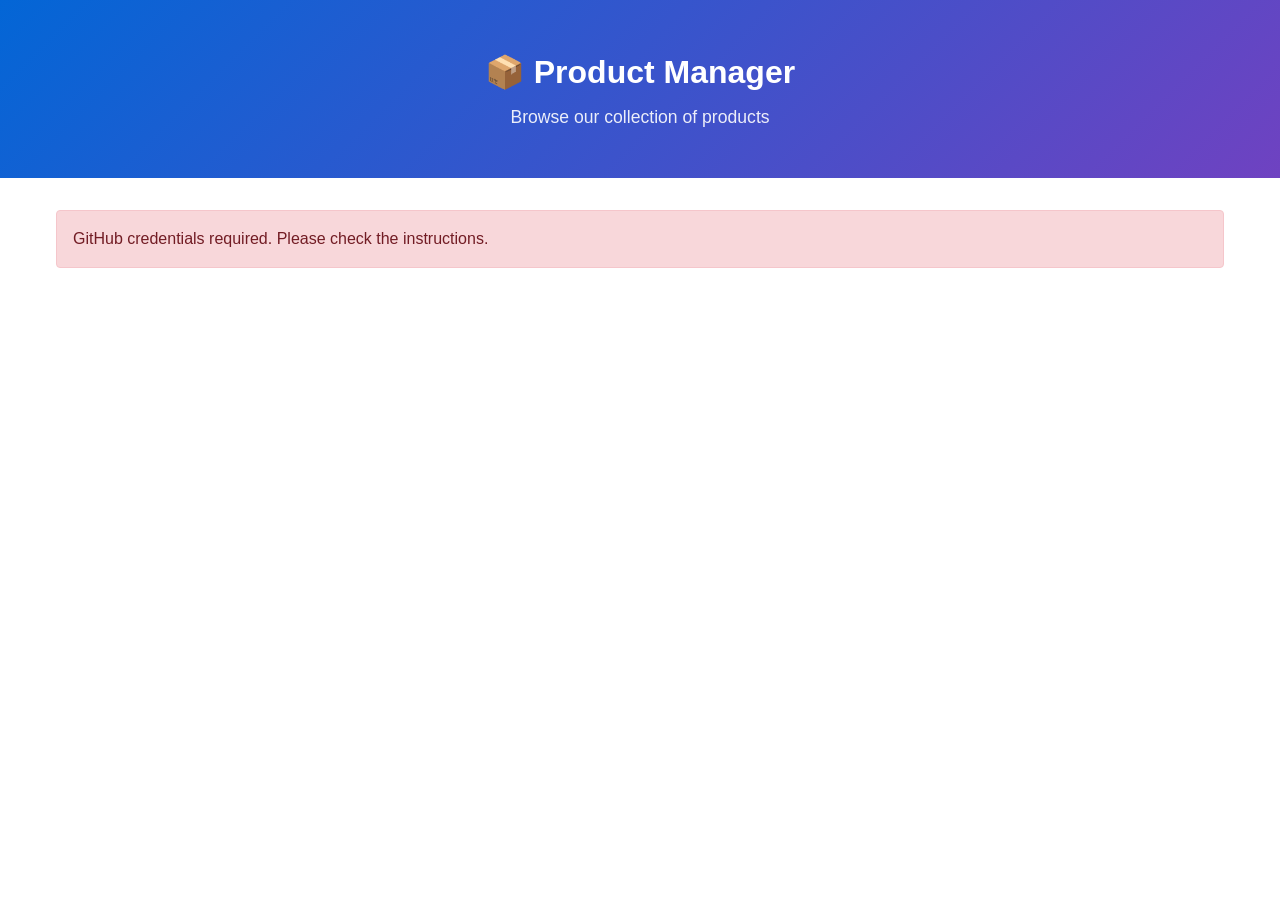
==== index.html @ df5ea356 "first commit" ====
<!DOCTYPE html>
<html lang="en">
<head>
  <meta charset="UTF-8">
  <meta name="viewport" content="width=device-width, initial-scale=1.0">
  <title>Product Manager - CMS</title>
  <link rel="stylesheet" href="style.css">
</head>
<body>
  <!-- Hero Header -->
  <div class="site-header">
    <div class="container">
      <h1>📦 Product Manager</h1>
      <p>Browse our collection of products</p>
    </div>
  </div>

  <div class="container">
    <!-- Error Message -->
    <div id="error-message" role="alert"></div>

    <!-- Loading State -->
    <div id="loading" class="loading-spinner">
      <div class="spinner"></div>
      <p>Loading products...</p>
    </div>

    <!-- Main Content (hidden while loading) -->
    <div id="main-content" style="display: none;">
      <!-- Controls Section -->
      <div class="section">
        <div class="top-controls">
          <!-- Search -->
          <div class="search-input-wrapper">
            <input
              type="text"
              id="search-input"
              placeholder="Search products..."
              aria-label="Search products"
            >
          </div>

          <!-- Category Filter -->
          <select id="category-filter" aria-label="Filter by category">
            <option value="all">All Categories</option>
            <!-- Options populated dynamically -->
          </select>

          <!-- Sort -->
          <select id="sort-select" aria-label="Sort by">
            <option value="name-asc">Sort: Name (A-Z)</option>
            <option value="name-desc">Sort: Name (Z-A)</option>
            <option value="price-asc">Sort: Price (Low-High)</option>
            <option value="price-desc">Sort: Price (High-Low)</option>
          </select>

          <!-- View Toggle -->
          <select id="view-toggle" aria-label="View type">
            <option value="cards">View: Cards</option>
            <option value="table">View: Table</option>
          </select>

          <!-- Admin Link -->
          <a href="admin.html" class="btn btn-secondary">🔑 Admin Panel</a>
        </div>
      </div>

      <!-- Items Container -->
      <div class="section">
        <div id="items-container" class="items-grid">
          <!-- Items populated dynamically -->
        </div>
      </div>
    </div>
  </div>

  <!-- Scripts -->
  <script src="github-api.js"></script>
  <script src="app.js"></script>

  <script>
    // Metadata for the app
    const APP_CONFIG = {
      // Update these with your GitHub repo details, or use query parameters
      // ?owner=username&repo=reponame
      owner: new URLSearchParams(window.location.search).get('owner') || 'your-username',
      repo: new URLSearchParams(window.location.search).get('repo') || 'your-repo',
    };

    // Override for display
    window.addEventListener('DOMContentLoaded', () => {
      const mainContent = document.getElementById('main-content');
      const loading = document.getElementById('loading');

      // Show main content after data loads
      setTimeout(() => {
        if (mainContent && loading) {
          // This will be shown once data is fetched successfully
          loading.addEventListener('transitionend', () => {
            if (mainContent.style.display !== 'block') {
              mainContent.style.display = 'block';
            }
          });
        }
      }, 100);
    });
  </script>
</body>
</html>
---- style.css ----
/**
 * CMS Styling
 */

* {
  margin: 0;
  padding: 0;
  box-sizing: border-box;
}

:root {
  --primary-color: #0366d6;
  --secondary-color: #6f42c1;
  --success-color: #28a745;
  --danger-color: #dc3545;
  --warning-color: #ffc107;
  --info-color: #17a2b8;
  --light-color: #f8f9fa;
  --dark-color: #212529;
  --border-color: #dee2e6;
  --shadow: 0 1px 3px rgba(0, 0, 0, 0.1);
  --shadow-lg: 0 4px 6px rgba(0, 0, 0, 0.1);
}

body {
  font-family: -apple-system, BlinkMacSystemFont, 'Segoe UI', Roboto, 'Helvetica Neue', Arial, sans-serif;
  line-height: 1.5;
  color: var(--dark-color);
  background-color: #fff;
}

a {
  color: var(--primary-color);
  text-decoration: none;
}

a:hover {
  text-decoration: underline;
}

/* Header */
header {
  background-color: var(--dark-color);
  color: white;
  padding: 1rem 0;
  margin-bottom: 2rem;
  box-shadow: var(--shadow);
}

header h1 {
  max-width: 1200px;
  margin: 0 auto;
  padding: 0 1rem;
  font-size: 1.8rem;
}

.header-subtitle {
  font-size: 0.9rem;
  opacity: 0.8;
  margin-top: 0.5rem;
}

/* Container */
.container {
  max-width: 1200px;
  margin: 0 auto;
  padding: 0 1rem;
}

/* Sections */
.section {
  margin-bottom: 2rem;
}

.section-title {
  font-size: 1.5rem;
  margin-bottom: 1rem;
  padding-bottom: 0.5rem;
  border-bottom: 2px solid var(--primary-color);
}

/* Messages */
.message {
  padding: 1rem;
  margin-bottom: 1rem;
  border-radius: 4px;
  display: none;
}

.message-success {
  background-color: #d4edda;
  color: #155724;
  border: 1px solid #c3e6cb;
}

.message-error {
  background-color: #f8d7da;
  color: #721c24;
  border: 1px solid #f5c6cb;
}

.message-info {
  background-color: #d1ecf1;
  color: #0c5460;
  border: 1px solid #bee5eb;
}

.message-warning {
  background-color: #fff3cd;
  color: #856404;
  border: 1px solid #ffeeba;
}

/* Forms */
.form-group {
  margin-bottom: 1rem;
}

label {
  display: block;
  margin-bottom: 0.5rem;
  font-weight: 500;
}

input,
textarea,
select {
  width: 100%;
  padding: 0.5rem;
  border: 1px solid var(--border-color);
  border-radius: 4px;
  font-family: inherit;
  font-size: 1rem;
}

input:focus,
textarea:focus,
select:focus {
  outline: none;
  border-color: var(--primary-color);
  box-shadow: 0 0 0 3px rgba(3, 102, 214, 0.1);
}

textarea {
  resize: vertical;
  min-height: 100px;
}

.form-row {
  display: grid;
  grid-template-columns: repeat(auto-fit, minmax(200px, 1fr));
  gap: 1rem;
}

/* Buttons */
.btn {
  padding: 0.5rem 1rem;
  border: none;
  border-radius: 4px;
  font-size: 1rem;
  cursor: pointer;
  transition: all 0.3s ease;
  font-weight: 500;
}

.btn:hover {
  transform: translateY(-2px);
  box-shadow: var(--shadow-lg);
}

.btn-primary {
  background-color: var(--primary-color);
  color: white;
}

.btn-primary:hover {
  background-color: #0256bf;
}

.btn-secondary {
  background-color: var(--secondary-color);
  color: white;
}

.btn-secondary:hover {
  background-color: #5a32a3;
}

.btn-success {
  background-color: var(--success-color);
  color: white;
}

.btn-success:hover {
  background-color: #218838;
}

.btn-danger {
  background-color: var(--danger-color);
  color: white;
}

.btn-danger:hover {
  background-color: #c82333;
}

.btn-info {
  background-color: var(--info-color);
  color: white;
}

.btn-info:hover {
  background-color: #138496;
}

.btn-sm {
  padding: 0.25rem 0.5rem;
  font-size: 0.875rem;
}

.btn-edit {
  background-color: var(--info-color);
  color: white;
  margin-right: 0.5rem;
}

.btn-edit:hover {
  background-color: #138496;
}

.btn-delete {
  background-color: var(--danger-color);
  color: white;
}

.btn-delete:hover {
  background-color: #c82333;
}

.btn-group {
  display: flex;
  gap: 0.5rem;
  flex-wrap: wrap;
}

/* Loading Spinner */
.loading-spinner {
  display: none;
  text-align: center;
  padding: 2rem;
}

.spinner {
  border: 4px solid var(--light-color);
  border-top: 4px solid var(--primary-color);
  border-radius: 50%;
  width: 40px;
  height: 40px;
  animation: spin 1s linear infinite;
  margin: 0 auto;
}

@keyframes spin {
  0% {
    transform: rotate(0deg);
  }
  100% {
    transform: rotate(360deg);
  }
}

/* Tables */
table {
  width: 100%;
  border-collapse: collapse;
  margin-bottom: 1rem;
}

th {
  background-color: var(--light-color);
  padding: 0.75rem;
  text-align: left;
  font-weight: 600;
  border-bottom: 2px solid var(--border-color);
}

td {
  padding: 0.75rem;
  border-bottom: 1px solid var(--border-color);
}

tr:hover {
  background-color: var(--light-color);
}

.text-center {
  text-align: center;
}

/* Items Grid / Cards */
.items-grid {
  display: grid;
  grid-template-columns: repeat(auto-fill, minmax(280px, 1fr));
  gap: 2rem;
  margin-bottom: 2rem;
}

.item-card {
  border: 1px solid var(--border-color);
  border-radius: 8px;
  overflow: hidden;
  box-shadow: var(--shadow);
  transition: transform 0.3s ease, box-shadow 0.3s ease;
  display: flex;
  flex-direction: column;
}

.item-card:hover {
  transform: translateY(-4px);
  box-shadow: var(--shadow-lg);
}

.item-image {
  width: 100%;
  height: 200px;
  background-color: var(--light-color);
  overflow: hidden;
  display: flex;
  align-items: center;
  justify-content: center;
}

.item-image img {
  width: 100%;
  height: 100%;
  object-fit: cover;
}

.item-image-placeholder {
  color: #999;
  font-size: 0.9rem;
}

.item-content {
  padding: 1.5rem;
  display: flex;
  flex-direction: column;
  flex-grow: 1;
}

.item-name {
  font-size: 1.2rem;
  margin-bottom: 0.5rem;
}

.item-category {
  font-size: 0.85rem;
  color: #666;
  margin-bottom: 0.5rem;
}

.item-description {
  font-size: 0.9rem;
  color: #666;
  margin-bottom: 1rem;
  flex-grow: 1;
}

.item-footer {
  display: flex;
  justify-content: space-between;
  align-items: center;
  padding-top: 1rem;
  border-top: 1px solid var(--border-color);
}

.item-price {
  font-size: 1.3rem;
  font-weight: bold;
  color: var(--primary-color);
}

/* Tables View */
.items-table {
  width: 100%;
  border-collapse: collapse;
  box-shadow: var(--shadow);
}

.items-table th {
  background-color: var(--primary-color);
  color: white;
}

.items-table td {
  padding: 1rem;
}

/* Empty State */
.empty-state {
  text-align: center;
  padding: 3rem 1rem;
  color: #999;
  font-size: 1.1rem;
}

/* Admin Panel */
#admin-section {
  display: none;
}

.admin-header {
  display: flex;
  justify-content: space-between;
  align-items: center;
  margin-bottom: 2rem;
  flex-wrap: wrap;
  gap: 1rem;
}

.current-user {
  font-size: 0.9rem;
  color: #666;
  padding: 0.5rem 1rem;
  background-color: var(--light-color);
  border-radius: 4px;
}

/* Search and Filter */
.search-filter-bar {
  display: flex;
  gap: 1rem;
  margin-bottom: 2rem;
  flex-wrap: wrap;
  align-items: center;
}

.search-filter-bar input,
.search-filter-bar select {
  margin-bottom: 0;
}

.search-input-wrapper {
  flex-grow: 1;
  min-width: 200px;
}

/* Tabs */
.tabs {
  display: flex;
  gap: 0;
  margin-bottom: 2rem;
  border-bottom: 2px solid var(--border-color);
}

.tab-button {
  padding: 0.75rem 1.5rem;
  border: none;
  background: none;
  cursor: pointer;
  font-size: 1rem;
  border-bottom: 3px solid transparent;
  margin-bottom: -2px;
  transition: all 0.3s ease;
}

.tab-button.active {
  border-bottom-color: var(--primary-color);
  color: var(--primary-color);
  font-weight: 600;
}

.tab-button:hover {
  color: var(--primary-color);
}

/* Errors */
#error-message {
  background-color: #f8d7da;
  color: #721c24;
  padding: 1rem;
  border-radius: 4px;
  margin-bottom: 1rem;
  border: 1px solid #f5c6cb;
  display: none;
}

/* Site Header */
.site-header {
  background: linear-gradient(135deg, var(--primary-color) 0%, var(--secondary-color) 100%);
  color: white;
  padding: 3rem 0;
  margin-bottom: 2rem;
  text-align: center;
}

.site-header h1 {
  font-size: 2rem;
  margin-bottom: 0.5rem;
}

.site-header p {
  font-size: 1.1rem;
  opacity: 0.9;
}

/* Top Controls */
.top-controls {
  display: flex;
  gap: 1rem;
  margin-bottom: 2rem;
  flex-wrap: wrap;
  align-items: center;
}

/* Responsive */
@media (max-width: 768px) {
  header h1 {
    font-size: 1.4rem;
  }

  .section-title {
    font-size: 1.2rem;
  }

  .items-grid {
    grid-template-columns: 1fr;
  }

  .form-row {
    grid-template-columns: 1fr;
  }

  .admin-header {
    flex-direction: column;
    align-items: flex-start;
  }

  .search-filter-bar {
    flex-direction: column;
  }

  .search-input-wrapper {
    width: 100%;
  }

  table {
    font-size: 0.9rem;
  }

  th,
  td {
    padding: 0.5rem;
  }

  .btn-sm {
    padding: 0.2rem 0.4rem;
    font-size: 0.8rem;
  }

  .btn-group {
    flex-direction: column;
  }
}

@media (max-width: 480px) {
  .container {
    padding: 0 0.5rem;
  }

  header h1 {
    font-size: 1.2rem;
  }

  .site-header h1 {
    font-size: 1.5rem;
  }

  input,
  textarea,
  select,
  .btn {
    font-size: 16px; /* Prevents zoom on iOS */
  }
}
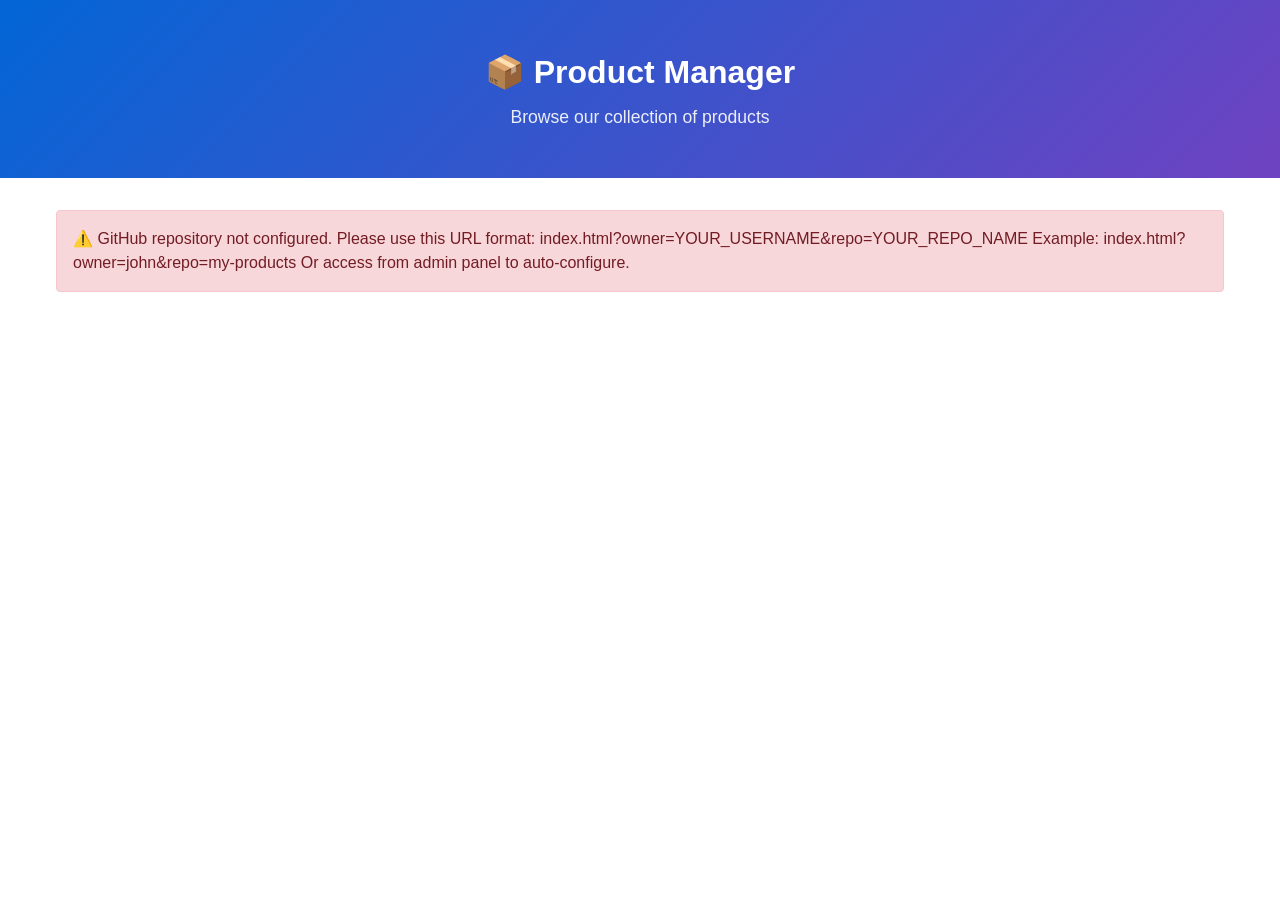
==== commit 1e084032: "front changes" ====
--- a/index.html
+++ b/index.html
@@ -79,31 +79,28 @@
   <script src="app.js"></script>
 
   <script>
-    // Metadata for the app
+    // ⚠️ IMPORTANT: Update these OR use URL parameters
+    // Format: index.html?owner=YOUR_USERNAME&repo=YOUR_REPO_NAME
+    // 
+    // Example:
+    // index.html?owner=john&repo=my-products
+    
     const APP_CONFIG = {
-      // Update these with your GitHub repo details, or use query parameters
-      // ?owner=username&repo=reponame
-      owner: new URLSearchParams(window.location.search).get('owner') || 'your-username',
-      repo: new URLSearchParams(window.location.search).get('repo') || 'your-repo',
+      // Option 1: Set here (gets overridden by URL parameters)
+      owner: 'YOUR_USERNAME',  // Change this to your GitHub username
+      repo: 'YOUR_REPO',       // Change this to your repository name
     };
 
-    // Override for display
-    window.addEventListener('DOMContentLoaded', () => {
-      const mainContent = document.getElementById('main-content');
-      const loading = document.getElementById('loading');
+    // Option 2: Use URL parameters (recommended)
+    const urlParams = new URLSearchParams(window.location.search);
+    if (urlParams.get('owner')) APP_CONFIG.owner = urlParams.get('owner');
+    if (urlParams.get('repo')) APP_CONFIG.repo = urlParams.get('repo');
 
-      // Show main content after data loads
-      setTimeout(() => {
-        if (mainContent && loading) {
-          // This will be shown once data is fetched successfully
-          loading.addEventListener('transitionend', () => {
-            if (mainContent.style.display !== 'block') {
-              mainContent.style.display = 'block';
-            }
-          });
-        }
-      }, 100);
-    });
+    // Store for frontend to use
+    if (APP_CONFIG.owner && APP_CONFIG.owner !== 'YOUR_USERNAME') {
+      localStorage.setItem('cms_owner', APP_CONFIG.owner);
+      localStorage.setItem('cms_repo', APP_CONFIG.repo);
+    }
   </script>
 </body>
 </html>
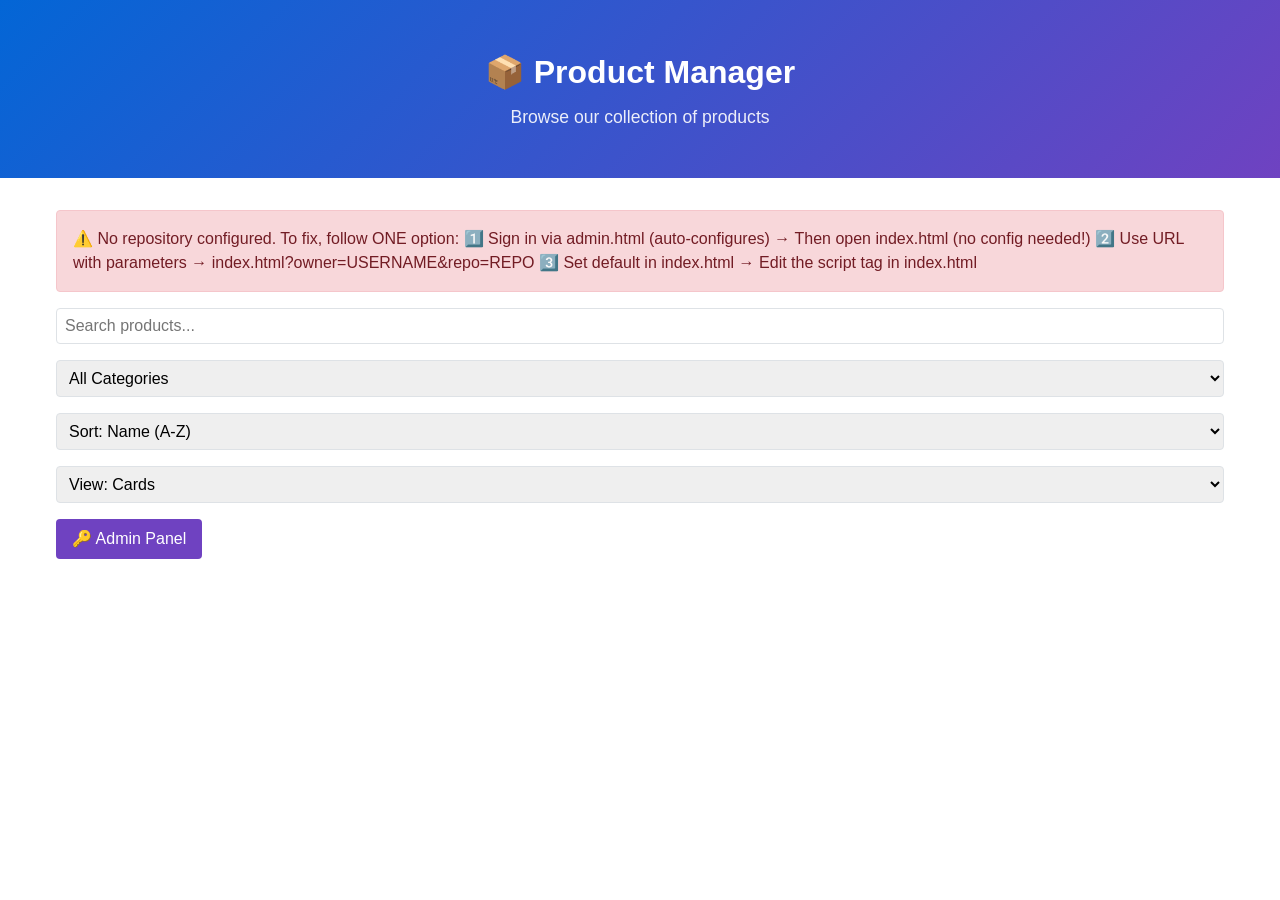
==== commit c3b83b22: "auth changes" ====
--- a/index.html
+++ b/index.html
@@ -76,31 +76,21 @@
 
   <!-- Scripts -->
   <script src="github-api.js"></script>
+  
+  <!-- Configure default GitHub repo here (optional) -->
+  <!-- Leave empty to use admin panel login or URL parameters -->
+  <script>
+    // ⚙️ SET YOUR DEFAULT REPO HERE (optional)
+    // Leave both empty to require admin login or use URL parameters
+    window.CMS_DEFAULT_OWNER = '';   // Your GitHub username (e.g., 'john')
+    window.CMS_DEFAULT_REPO = '';    // Your repo name (e.g., 'my-products')
+    
+    // Examples:
+    // window.CMS_DEFAULT_OWNER = 'john';
+    // window.CMS_DEFAULT_REPO = 'my-products';
+    // Then index.html works with zero configuration!
+  </script>
+  
   <script src="app.js"></script>
-
-  <script>
-    // ⚠️ IMPORTANT: Update these OR use URL parameters
-    // Format: index.html?owner=YOUR_USERNAME&repo=YOUR_REPO_NAME
-    // 
-    // Example:
-    // index.html?owner=john&repo=my-products
-    
-    const APP_CONFIG = {
-      // Option 1: Set here (gets overridden by URL parameters)
-      owner: 'YOUR_USERNAME',  // Change this to your GitHub username
-      repo: 'YOUR_REPO',       // Change this to your repository name
-    };
-
-    // Option 2: Use URL parameters (recommended)
-    const urlParams = new URLSearchParams(window.location.search);
-    if (urlParams.get('owner')) APP_CONFIG.owner = urlParams.get('owner');
-    if (urlParams.get('repo')) APP_CONFIG.repo = urlParams.get('repo');
-
-    // Store for frontend to use
-    if (APP_CONFIG.owner && APP_CONFIG.owner !== 'YOUR_USERNAME') {
-      localStorage.setItem('cms_owner', APP_CONFIG.owner);
-      localStorage.setItem('cms_repo', APP_CONFIG.repo);
-    }
-  </script>
 </body>
 </html>
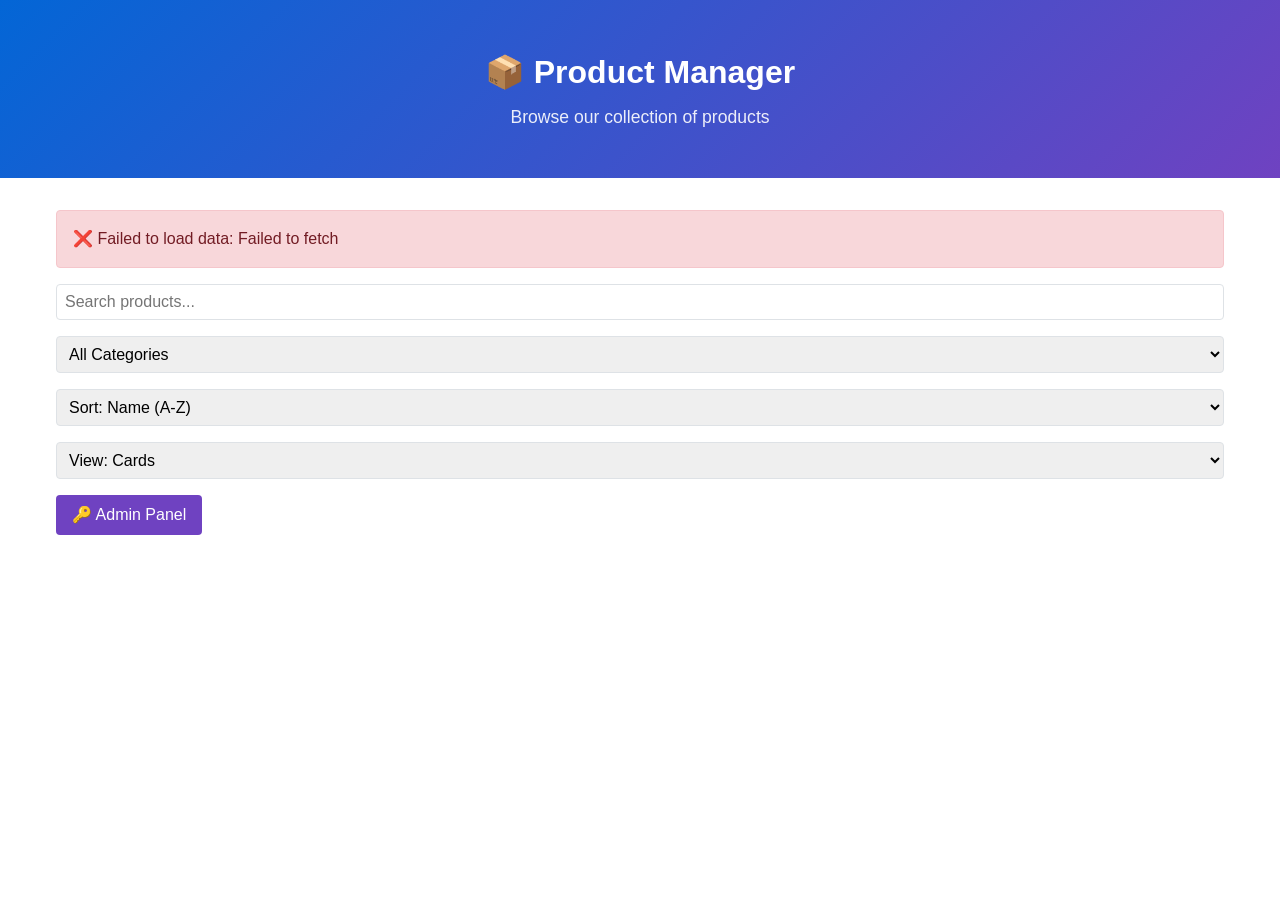
==== commit 80edac4f: "test" ====
--- a/index.html
+++ b/index.html
@@ -82,8 +82,8 @@
   <script>
     // ⚙️ SET YOUR DEFAULT REPO HERE (optional)
     // Leave both empty to require admin login or use URL parameters
-    window.CMS_DEFAULT_OWNER = '';   // Your GitHub username (e.g., 'john')
-    window.CMS_DEFAULT_REPO = '';    // Your repo name (e.g., 'my-products')
+    window.CMS_DEFAULT_OWNER = 'maharshimyriad';   // Your GitHub username (e.g., 'john')
+    window.CMS_DEFAULT_REPO = 'cms';    // Your repo name (e.g., 'my-products')
     
     // Examples:
     // window.CMS_DEFAULT_OWNER = 'john';
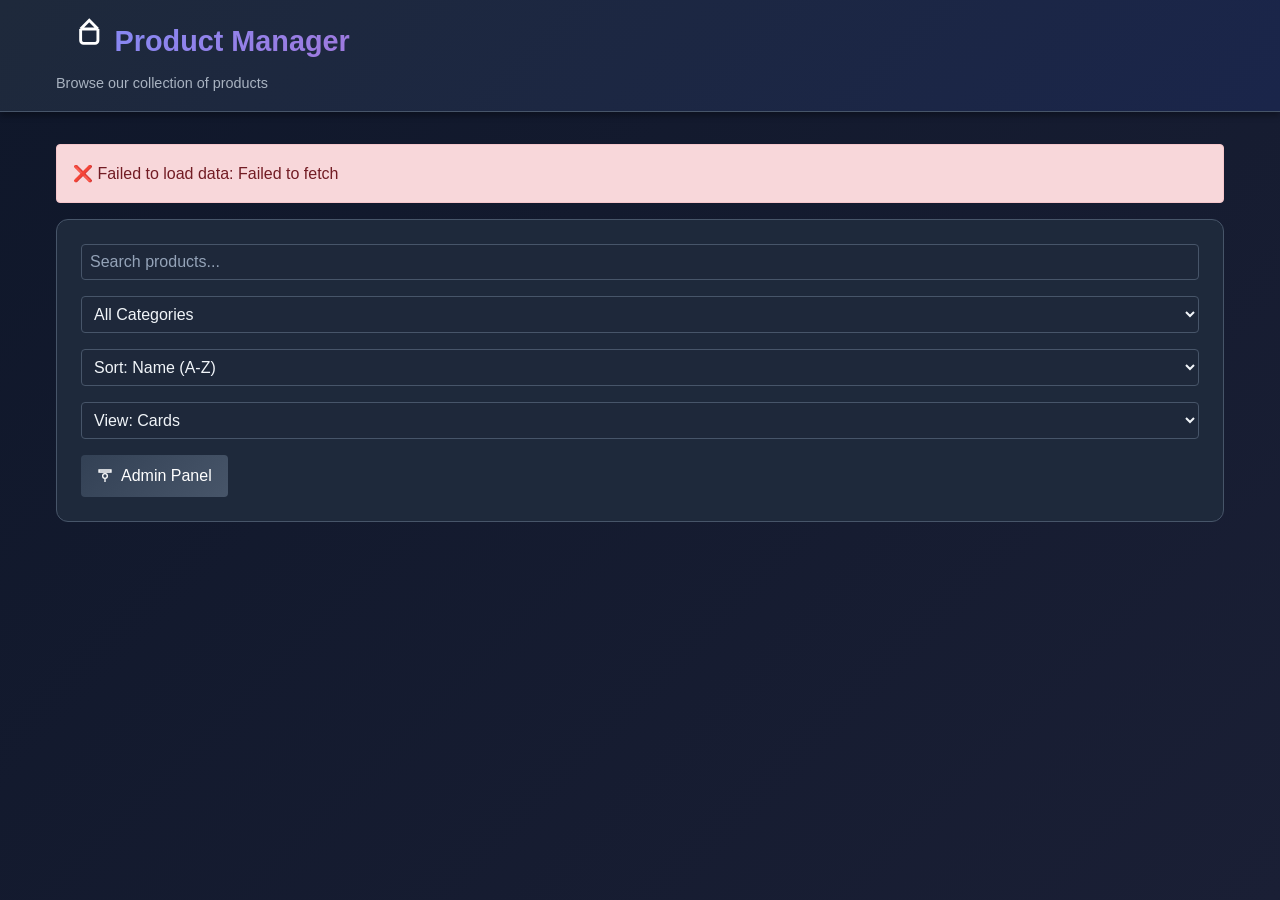
==== commit 1c45507d: "new changes" ====
--- a/index.html
+++ b/index.html
@@ -8,12 +8,17 @@
 </head>
 <body>
   <!-- Hero Header -->
-  <div class="site-header">
+  <header>
     <div class="container">
-      <h1>📦 Product Manager</h1>
-      <p>Browse our collection of products</p>
+      <h1>
+        <svg class="icon" viewBox="0 0 24 24" fill="none" stroke="currentColor" stroke-width="2">
+          <path d="M6 9l6-6 6 6M6 9h12M6 9v8a2 2 0 0 0 2 2h8a2 2 0 0 0 2-2V9" />
+        </svg>
+        Product Manager
+      </h1>
+      <p class="header-subtitle">Browse our collection of products</p>
     </div>
-  </div>
+  </header>
 
   <div class="container">
     <!-- Error Message -->
@@ -43,7 +48,6 @@
           <!-- Category Filter -->
           <select id="category-filter" aria-label="Filter by category">
             <option value="all">All Categories</option>
-            <!-- Options populated dynamically -->
           </select>
 
           <!-- Sort -->
@@ -61,7 +65,12 @@
           </select>
 
           <!-- Admin Link -->
-          <a href="admin.html" class="btn btn-secondary">🔑 Admin Panel</a>
+          <a href="admin.html" class="btn btn-secondary">
+            <svg class="icon-sm" viewBox="0 0 24 24" fill="none" stroke="currentColor" stroke-width="2">
+              <path d="M12 15.5c1.93 0 3.5-1.57 3.5-3.5S13.93 8.5 12 8.5s-3.5 1.57-3.5 3.5 1.57 3.5 3.5 3.5zM12 21v-6M6 3h12M3 3h18v3H3z" />
+            </svg>
+            Admin Panel
+          </a>
         </div>
       </div>
 
@@ -78,17 +87,9 @@
   <script src="github-api.js"></script>
   
   <!-- Configure default GitHub repo here (optional) -->
-  <!-- Leave empty to use admin panel login or URL parameters -->
   <script>
-    // ⚙️ SET YOUR DEFAULT REPO HERE (optional)
-    // Leave both empty to require admin login or use URL parameters
-    window.CMS_DEFAULT_OWNER = 'maharshimyriad';   // Your GitHub username (e.g., 'john')
-    window.CMS_DEFAULT_REPO = 'cms';    // Your repo name (e.g., 'my-products')
-    
-    // Examples:
-    // window.CMS_DEFAULT_OWNER = 'john';
-    // window.CMS_DEFAULT_REPO = 'my-products';
-    // Then index.html works with zero configuration!
+    window.CMS_DEFAULT_OWNER = 'maharshimyriad';
+    window.CMS_DEFAULT_REPO = 'cms';
   </script>
   
   <script src="app.js"></script>
--- a/style.css
+++ b/style.css
@@ -1,5 +1,5 @@
 /**
- * CMS Styling
+ * CMS Styling - Modern Dark Theme
  */
 
 * {
@@ -9,34 +9,639 @@
 }
 
 :root {
-  --primary-color: #0366d6;
-  --secondary-color: #6f42c1;
-  --success-color: #28a745;
-  --danger-color: #dc3545;
-  --warning-color: #ffc107;
-  --info-color: #17a2b8;
-  --light-color: #f8f9fa;
-  --dark-color: #212529;
-  --border-color: #dee2e6;
-  --shadow: 0 1px 3px rgba(0, 0, 0, 0.1);
-  --shadow-lg: 0 4px 6px rgba(0, 0, 0, 0.1);
+  --primary-color: #6366f1;
+  --primary-light: #818cf8;
+  --primary-dark: #4f46e5;
+  --secondary-color: #ec4899;
+  --success-color: #10b981;
+  --danger-color: #ef4444;
+  --warning-color: #f59e0b;
+  --info-color: #3b82f6;
+  
+  /* Dark theme colors */
+  --bg-primary: #0f172a;
+  --bg-secondary: #1e293b;
+  --bg-tertiary: #334155;
+  --text-primary: #f1f5f9;
+  --text-secondary: #cbd5e1;
+  --text-tertiary: #94a3b8;
+  --border-color: #475569;
+  --shadow: 0 4px 6px rgba(0, 0, 0, 0.3);
+  --shadow-lg: 0 20px 25px rgba(0, 0, 0, 0.4);
+  --shadow-md: 0 10px 15px rgba(0, 0, 0, 0.3);
 }
 
 body {
-  font-family: -apple-system, BlinkMacSystemFont, 'Segoe UI', Roboto, 'Helvetica Neue', Arial, sans-serif;
-  line-height: 1.5;
-  color: var(--dark-color);
-  background-color: #fff;
+  font-family: -apple-system, BlinkMacSystemFont, 'Segoe UI', 'Roboto', 'Oxygen', 'Ubuntu', 'Cantarell', 'Fira Sans', 'Droid Sans', 'Helvetica Neue', sans-serif;
+  line-height: 1.6;
+  color: var(--text-primary);
+  background: linear-gradient(135deg, var(--bg-primary) 0%, #1a1f35 100%);
+  background-attachment: fixed;
+  min-height: 100vh;
 }
 
 a {
+  color: var(--primary-light);
+  text-decoration: none;
+  transition: color 0.3s ease;
+}
+
+a:hover {
   color: var(--primary-color);
-  text-decoration: none;
-}
-
-a:hover {
-  text-decoration: underline;
-}
+}
+
+/* Header */
+header {
+  background: linear-gradient(135deg, var(--bg-secondary) 0%, #1a254a 100%);
+  border-bottom: 1px solid var(--border-color);
+  padding: 1.5rem 0;
+  margin-bottom: 2rem;
+  box-shadow: var(--shadow);
+  backdrop-filter: blur(10px);
+}
+
+header h1 {
+  max-width: 1200px;
+  margin: 0 auto;
+  padding: 0 1rem;
+  font-size: 1.8rem;
+  background: linear-gradient(135deg, var(--primary-light), var(--secondary-color));
+  -webkit-background-clip: text;
+  -webkit-text-fill-color: transparent;
+  background-clip: text;
+}
+
+.header-subtitle {
+  font-size: 0.9rem;
+  opacity: 0.7;
+  margin-top: 0.5rem;
+  color: var(--text-secondary);
+}
+
+/* Container */
+.container {
+  max-width: 1200px;
+  margin: 0 auto;
+  padding: 0 1rem;
+}
+
+/* Sections */
+.section {
+  margin-bottom: 2rem;
+}
+
+.section-title {
+  font-size: 1.5rem;
+  margin-bottom: 1rem;
+  padding-bottom: 0.5rem;
+  border-bottom: 2px solid var(--primary-color);
+  color: var(--text-primary);
+}
+
+/* Messages */
+.message {
+  padding: 1rem;
+  margin-bottom: 1rem;
+  border-radius: 8px;
+  display: none;
+  backdrop-filter: blur(10px);
+  border: 1px solid;
+}
+
+.message-success {
+  background-color: rgba(16, 185, 129, 0.1);
+  color: #10b981;
+  border-color: rgba(16, 185, 129, 0.3);
+}
+
+.message-error {
+  background-color: rgba(239, 68, 68, 0.1);
+  color: #ff6b6b;
+  border-color: rgba(239, 68, 68, 0.3);
+}
+
+.message-info {
+  background-color: rgba(59, 130, 246, 0.1);
+  color: #60a5fa;
+  border-color: rgba(59, 130, 246, 0.3);
+}
+
+.message-warning {
+  background-color: rgba(245, 158, 11, 0.1);
+  color: #fbbf24;
+  border-color: rgba(245, 158, 11, 0.3);
+}
+
+/* Forms */
+.form-group {
+  margin-bottom: 1.5rem;
+}
+
+label {
+  display: block;
+  margin-bottom: 0.5rem;
+  font-weight: 500;
+  color: var(--text-primary);
+}
+
+input,
+textarea,
+select {
+  width: 100%;
+  padding: 0.75rem;
+  border: 1px solid var(--border-color);
+  border-radius: 8px;
+  font-family: inherit;
+  font-size: 1rem;
+  background-color: rgba(30, 41, 59, 0.5);
+  color: var(--text-primary);
+  transition: all 0.3s ease;
+}
+
+input::placeholder,
+textarea::placeholder {
+  color: var(--text-tertiary);
+}
+
+input:focus,
+textarea:focus,
+select:focus {
+  outline: none;
+  border-color: var(--primary-color);
+  background-color: rgba(30, 41, 59, 0.8);
+  box-shadow: 0 0 0 3px rgba(99, 102, 241, 0.1);
+}
+
+textarea {
+  resize: vertical;
+  min-height: 100px;
+}
+
+.form-row {
+  display: grid;
+  grid-template-columns: repeat(auto-fit, minmax(200px, 1fr));
+  gap: 1rem;
+}
+
+/* Buttons */
+.btn {
+  padding: 0.75rem 1.5rem;
+  border: none;
+  border-radius: 8px;
+  font-size: 1rem;
+  cursor: pointer;
+  transition: all 0.3s ease;
+  font-weight: 600;
+  display: inline-flex;
+  align-items: center;
+  gap: 0.5rem;
+  white-space: nowrap;
+}
+
+.btn:hover {
+  transform: translateY(-2px);
+  box-shadow: var(--shadow-md);
+}
+
+.btn:active {
+  transform: translateY(0);
+}
+
+.btn-primary {
+  background: linear-gradient(135deg, var(--primary-color), var(--primary-light));
+  color: white;
+}
+
+.btn-primary:hover {
+  background: linear-gradient(135deg, var(--primary-dark), var(--primary-color));
+}
+
+.btn-secondary {
+  background: linear-gradient(135deg, var(--bg-tertiary), var(--border-color));
+  color: var(--text-primary);
+  border: 1px solid var(--border-color);
+}
+
+.btn-secondary:hover {
+  background: linear-gradient(135deg, var(--border-color), var(--bg-tertiary));
+}
+
+.btn-success {
+  background-color: var(--success-color);
+  color: white;
+}
+
+.btn-success:hover {
+  background-color: #059669;
+}
+
+.btn-danger {
+  background-color: var(--danger-color);
+  color: white;
+}
+
+.btn-danger:hover {
+  background-color: #dc2626;
+}
+
+.btn-info {
+  background-color: var(--info-color);
+  color: white;
+}
+
+.btn-info:hover {
+  background-color: #2563eb;
+}
+
+.btn-sm {
+  padding: 0.5rem 1rem;
+  font-size: 0.875rem;
+}
+
+.btn-group {
+  display: flex;
+  gap: 0.5rem;
+  flex-wrap: wrap;
+}
+
+/* Loading Spinner */
+.loading-spinner {
+  display: none;
+  text-align: center;
+  padding: 3rem 1rem;
+}
+
+.spinner {
+  border: 4px solid rgba(99, 102, 241, 0.1);
+  border-top: 4px solid var(--primary-color);
+  border-radius: 50%;
+  width: 50px;
+  height: 50px;
+  animation: spin 1s linear infinite;
+  margin: 0 auto 1rem;
+}
+
+@keyframes spin {
+  0% { transform: rotate(0deg); }
+  100% { transform: rotate(360deg); }
+}
+
+/* Tables */
+table {
+  width: 100%;
+  border-collapse: collapse;
+  margin-bottom: 1rem;
+  background-color: var(--bg-secondary);
+  border-radius: 8px;
+  overflow: hidden;
+  box-shadow: var(--shadow);
+}
+
+th {
+  background: linear-gradient(135deg, var(--primary-color), var(--primary-light));
+  padding: 1rem;
+  text-align: left;
+  font-weight: 600;
+  color: white;
+}
+
+td {
+  padding: 1rem;
+  border-bottom: 1px solid var(--border-color);
+  color: var(--text-secondary);
+}
+
+tr:hover {
+  background-color: rgba(99, 102, 241, 0.05);
+}
+
+.text-center {
+  text-align: center;
+}
+
+/* Items Grid / Cards */
+.items-grid {
+  display: grid;
+  grid-template-columns: repeat(auto-fill, minmax(300px, 1fr));
+  gap: 2rem;
+  margin-bottom: 2rem;
+}
+
+.item-card {
+  background: linear-gradient(135deg, var(--bg-secondary), rgba(30, 41, 59, 0.5));
+  border: 1px solid var(--border-color);
+  border-radius: 12px;
+  overflow: hidden;
+  box-shadow: var(--shadow);
+  transition: all 0.3s ease;
+  display: flex;
+  flex-direction: column;
+}
+
+.item-card:hover {
+  transform: translateY(-8px);
+  box-shadow: var(--shadow-lg);
+  border-color: var(--primary-color);
+}
+
+.item-image {
+  width: 100%;
+  height: 220px;
+  background: linear-gradient(135deg, var(--bg-tertiary), var(--bg-secondary));
+  overflow: hidden;
+  display: flex;
+  align-items: center;
+  justify-content: center;
+  position: relative;
+}
+
+.item-image img {
+  width: 100%;
+  height: 100%;
+  object-fit: cover;
+}
+
+.item-image-placeholder {
+  color: var(--text-tertiary);
+  font-size: 0.9rem;
+}
+
+.item-content {
+  padding: 1.5rem;
+  display: flex;
+  flex-direction: column;
+  flex-grow: 1;
+}
+
+.item-name {
+  font-size: 1.3rem;
+  margin-bottom: 0.5rem;
+  color: var(--text-primary);
+  font-weight: 600;
+}
+
+.item-category {
+  font-size: 0.85rem;
+  color: var(--primary-light);
+  margin-bottom: 0.5rem;
+  text-transform: uppercase;
+  letter-spacing: 0.5px;
+}
+
+.item-description {
+  font-size: 0.9rem;
+  color: var(--text-secondary);
+  margin-bottom: 1rem;
+  flex-grow: 1;
+}
+
+.item-footer {
+  display: flex;
+  justify-content: space-between;
+  align-items: center;
+  padding-top: 1rem;
+  border-top: 1px solid var(--border-color);
+}
+
+.item-price {
+  font-size: 1.5rem;
+  font-weight: bold;
+  background: linear-gradient(135deg, var(--primary-light), var(--secondary-color));
+  -webkit-background-clip: text;
+  -webkit-text-fill-color: transparent;
+  background-clip: text;
+}
+
+/* Tables View */
+.items-table {
+  width: 100%;
+  border-collapse: collapse;
+  box-shadow: var(--shadow);
+}
+
+.items-table th {
+  background: linear-gradient(135deg, var(--primary-color), var(--primary-light));
+  color: white;
+}
+
+.items-table td {
+  padding: 1rem;
+}
+
+/* Empty State */
+.empty-state {
+  text-align: center;
+  padding: 3rem 1rem;
+  color: var(--text-tertiary);
+  font-size: 1.1rem;
+}
+
+/* Admin Panel */
+#admin-section {
+  display: none;
+}
+
+.admin-header {
+  display: flex;
+  justify-content: space-between;
+  align-items: center;
+  margin-bottom: 2rem;
+  flex-wrap: wrap;
+  gap: 1rem;
+}
+
+.current-user {
+  font-size: 0.9rem;
+  color: var(--text-secondary);
+  padding: 0.75rem 1.5rem;
+  background-color: var(--bg-secondary);
+  border-radius: 8px;
+  border: 1px solid var(--border-color);
+}
+
+/* Search and Filter */
+.search-filter-bar {
+  display: flex;
+  gap: 1rem;
+  margin-bottom: 2rem;
+  flex-wrap: wrap;
+  align-items: center;
+}
+
+.search-filter-bar input,
+.search-filter-bar select {
+  margin-bottom: 0;
+}
+
+.search-input-wrapper {
+  flex-grow: 1;
+  min-width: 200px;
+}
+
+/* Top Controls */
+.top-controls {
+  display: flex;
+  gap: 1rem;
+  margin-bottom: 2rem;
+  flex-wrap: wrap;
+  align-items: center;
+  background-color: var(--bg-secondary);
+  padding: 1.5rem;
+  border-radius: 12px;
+  border: 1px solid var(--border-color);
+}
+
+/* Responsive */
+@media (max-width: 768px) {
+  header h1 {
+    font-size: 1.4rem;
+  }
+
+  .section-title {
+    font-size: 1.2rem;
+  }
+
+  .items-grid {
+    grid-template-columns: 1fr;
+  }
+
+  .form-row {
+    grid-template-columns: 1fr;
+  }
+
+  .admin-header {
+    flex-direction: column;
+    align-items: flex-start;
+  }
+
+  .search-filter-bar {
+    flex-direction: column;
+  }
+
+  .search-input-wrapper {
+    width: 100%;
+  }
+
+  table {
+    font-size: 0.9rem;
+  }
+
+  th,
+  td {
+    padding: 0.75rem;
+  }
+
+  .btn-sm {
+    padding: 0.4rem 0.8rem;
+    font-size: 0.75rem;
+  }
+
+  .btn-group {
+    flex-direction: column;
+    gap: 0.5rem;
+  }
+
+  .top-controls {
+    flex-direction: column;
+    align-items: stretch;
+  }
+
+  .search-input-wrapper,
+  .search-filter-bar select {
+    width: 100%;
+  }
+}
+
+@media (max-width: 480px) {
+  .container {
+    padding: 0 0.5rem;
+  }
+
+  header h1 {
+    font-size: 1.2rem;
+  }
+
+  input,
+  textarea,
+  select,
+  .btn {
+    font-size: 16px;
+  }
+
+  .items-grid {
+    grid-template-columns: 1fr;
+    gap: 1rem;
+  }
+
+  .btn {
+    width: 100%;
+    justify-content: center;
+  }
+}
+
+/* Auth Section */
+#auth-section {
+  max-width: 500px;
+  margin: 4rem auto;
+  padding: 2rem;
+  background: linear-gradient(135deg, var(--bg-secondary), rgba(30, 41, 59, 0.5));
+  border: 1px solid var(--border-color);
+  border-radius: 12px;
+  box-shadow: var(--shadow-lg);
+}
+
+#auth-section h2 {
+  background: linear-gradient(135deg, var(--primary-light), var(--secondary-color));
+  -webkit-background-clip: text;
+  -webkit-text-fill-color: transparent;
+  background-clip: text;
+}
+
+#auth-section p {
+  color: var(--text-secondary);
+}
+
+/* Data management section */
+.data-management {
+  margin-top: 2rem;
+  padding: 1.5rem;
+  background-color: var(--bg-secondary);
+  border-radius: 12px;
+  border: 1px solid var(--border-color);
+}
+
+.form-card {
+  background: linear-gradient(135deg, var(--bg-secondary), rgba(30, 41, 59, 0.5));
+  border: 1px solid var(--border-color);
+  border-radius: 12px;
+  padding: 1.5rem;
+  margin-bottom: 2rem;
+}
+
+.form-card h3 {
+  color: var(--text-primary);
+  margin-bottom: 1rem;
+}
+
+/* SVG utilities */
+.icon {
+  width: 1.2em;
+  height: 1.2em;
+  display: inline-flex;
+  align-items: center;
+  justify-content: center;
+}
+
+.icon-sm {
+  width: 1em;
+  height: 1em;
+}
+
+.icon-lg {
+  width: 1.5em;
+  height: 1.5em;
+}
+
 
 /* Header */
 header {
